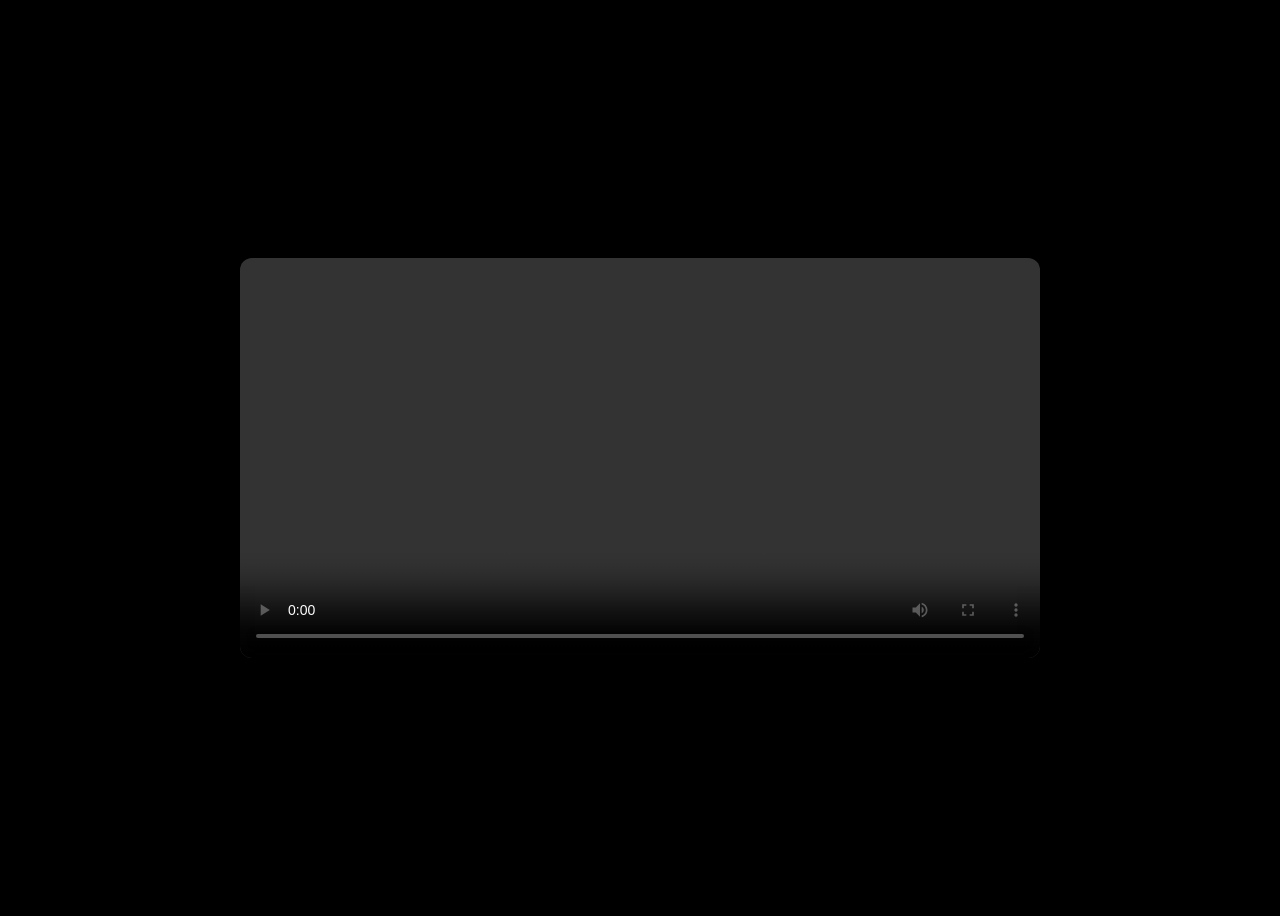
==== vid.html @ d747526b "Add files via upload" ====
<!DOCTYPE html>
<html lang="en">
<head>
    <meta charset="UTF-8">
    <meta name="viewport" content="width=device-width, initial-scale=1.0">
    <title>Document</title>
    <link rel="stylesheet" href="css/style.css">
</head>
<body>
    <div class="video-wrapper">
        <video controls>
          <source src="imges/video_2026-04-28_14-44-48.mp4" type="video/mp4">
        </video>
      </div>
    

</body>
</html>
---- css/style.css ----
body{
    background-color: black;
}

.link{
    display: flex;
    align-items: center;
    justify-content: center;
    padding-top: 100px;
}
a{
    display: block;
    color: white;
    text-decoration: none;
    font-size: 30px;
    margin: 100px 0px;
    padding: 5px;
    border-radius: 20px;
}
a:hover{
    color: black;
    background-color: wheat;

}
.video-wrapper {
    display: flex;
    justify-content: center;   /* по горизонтали */
    align-items: center;       /* по вертикали */
    min-height: 100vh;         /* высота экрана */
  }
  
  .video-wrapper video {
    width: 90%;
    max-width: 800px;
    height: auto;
    border-radius: 12px;
  }
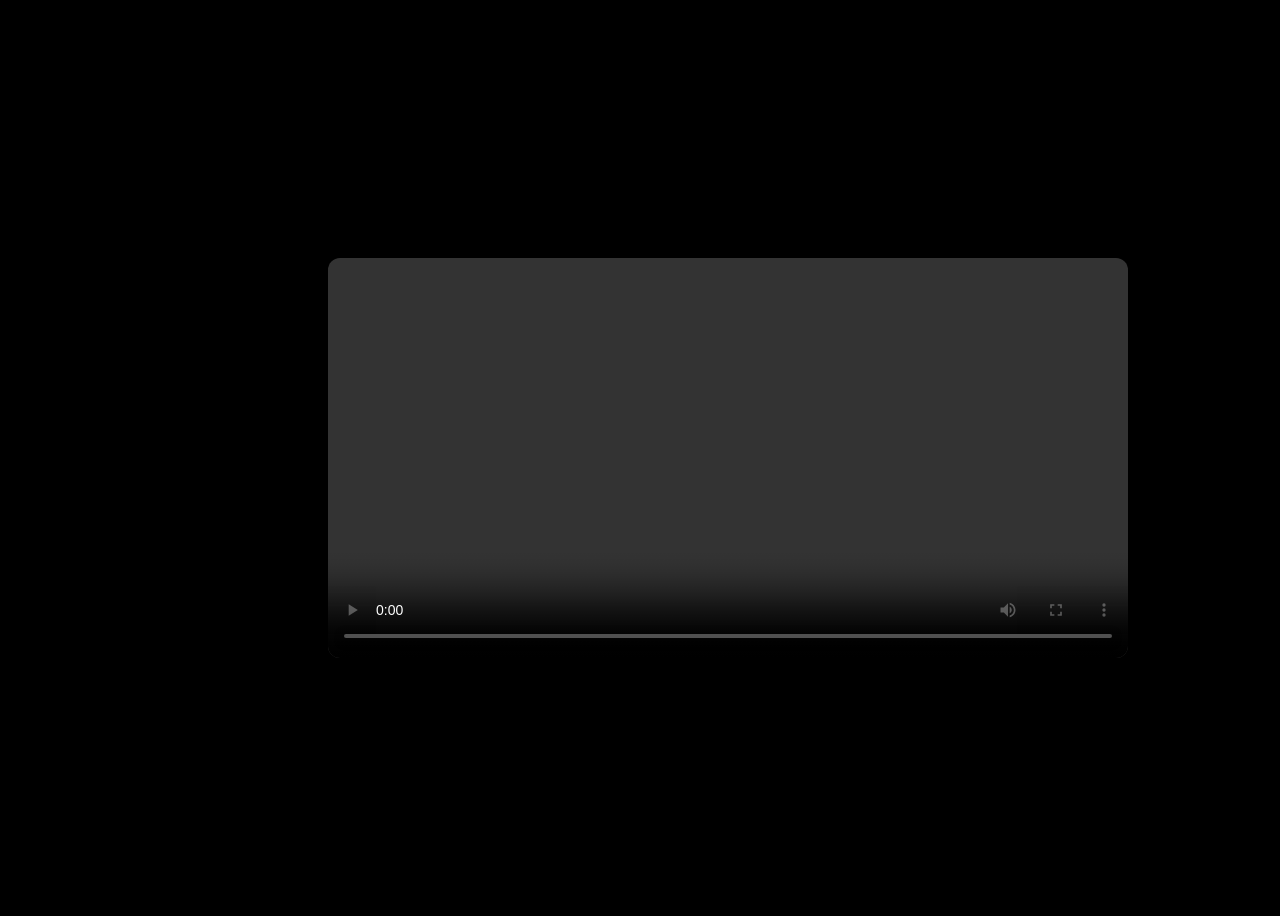
==== commit 569911c2: "Update vid.html" ====
--- a/vid.html
+++ b/vid.html
@@ -7,12 +7,18 @@
     <link rel="stylesheet" href="css/style.css">
 </head>
 <body>
+  <div class="big">
+
+
     <div class="video-wrapper">
-        <video controls>
+      <p>С Великим днем Победы!</p>
+        <video controls autoplay>
           <source src="imges/video_2026-04-28_14-44-48.mp4" type="video/mp4">
         </video>
       </div>
+
+  </div>
     
 
 </body>
-</html>+</html>
